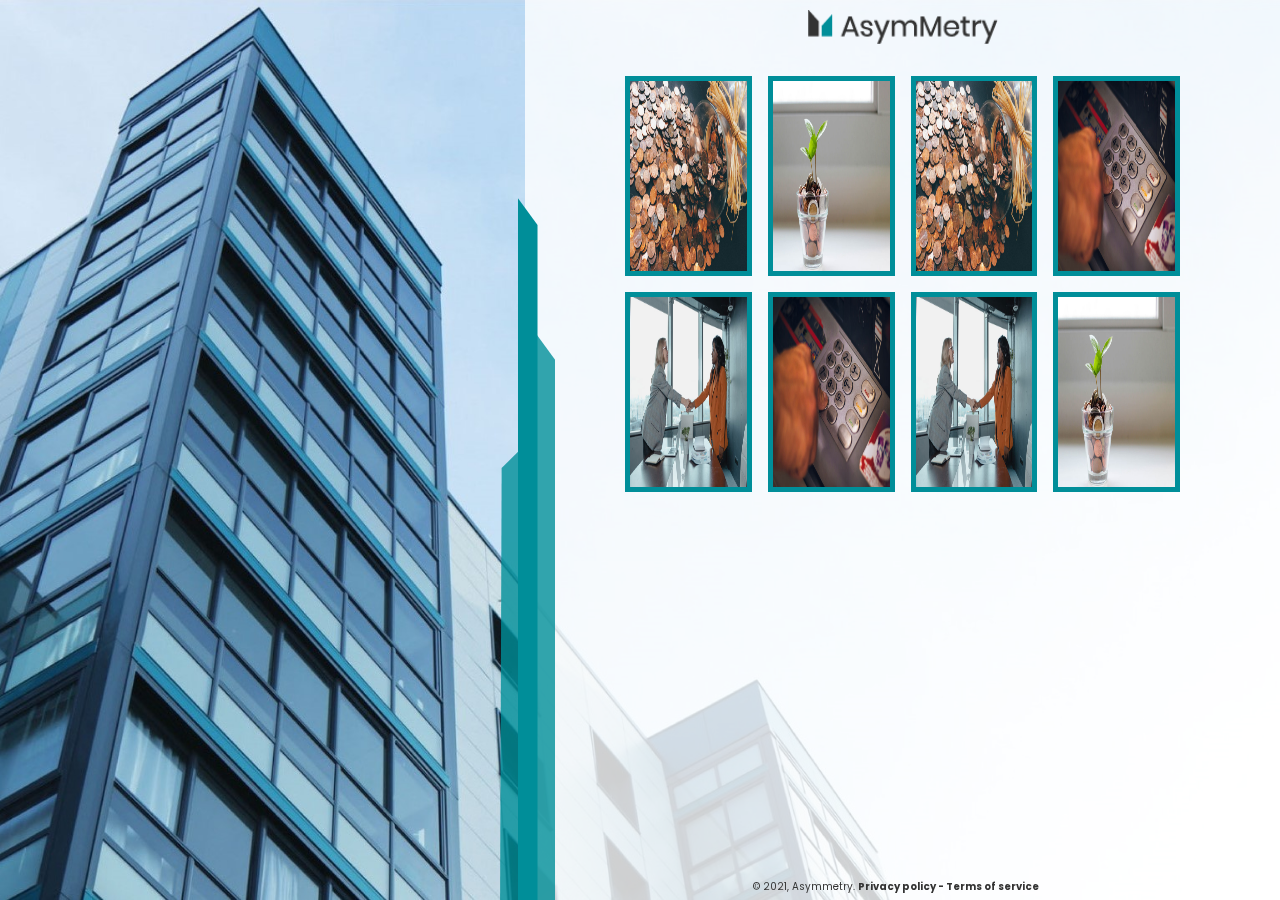
==== memory.html @ c0b30f2f "Initial commit" ====
<!DOCTYPE html>
<html lang="en">
<head>
    <meta charset="UTF-8">
    <meta http-equiv="X-UA-Compatible" content="IE=edge">
    <meta name="viewport" content="width=device-width, initial-scale=1.0">
    <title>Asymmetry</title>
    <link rel="stylesheet" href="styles/main.css">
    <link rel="icon" type="image/png" href="images/fav icon.png">
</head>
<body>
    <section class="home">
        <div class="home-blank">
        </div>
        <div class="clip-path top">
        </div>
        <div class="clip-path left">
        </div>
        <div class="clip-path right">
        </div>

        <div class="home-content">
            <img src="images/logo.png" class="logo" alt="logo"/>
            <div class="counter" id="memory">
            </div>
            <div class="gallery">
                <img src="images/pic6.jpg" alt="">
                <img src="images/pic2.jpg" alt="">
                <img src="images/pic6.jpg" alt="">
                <img src="images/pic5.jpg" alt="">
                <img src="images/pic7.jpg" alt="">
                <img src="images/pic5.jpg" alt="">
                <img src="images/pic7.jpg" alt="">
                <img src="images/pic2.jpg" alt="">
            </div>
        </div>
    </section>
    <div class="footer">
        <p>© 2021, Asymmetry. <span>Privacy policy - Terms of service</span></p>
    </div>
</body>
<script src="js/script.js"></script>
</html>
---- styles/main.css ----
/* Base styles BEGIN */

@import url("https://fonts.googleapis.com/css2?family=Poppins:wght@400;700&display=swap");

:root {
  --as-grey: #333333;
  --as-green: #008e99;
  --as-white: #f2f2f2;
  --as-white-transperent: rgba(255, 255, 255, 0.8);
}


* {
    box-sizing: border-box;
    margin: 0;
    padding: 0;
}

html,
body {
    font-family: 'Poppins', sans-serif;
    color: var(--as-grey);
}

h1 {
    font-size: 20px;
    font-weight: 500;
}

p {
    margin: 20px 0 10px;
    padding-bottom: 20px;
    font-size: 12px;
}

/* Base styles END */

section {
    display: flex;
    flex-direction: column;
    align-items: center;
    margin-top: 60px;
    background-image: url(../images/background-mob.jpg);
    background-size: cover; 
    background-repeat: no-repeat;
    background-position: center center;
}

.logo {
    width: 200px;
    padding: 20px 20px 50px 20px;
}

section.home {
    flex-direction: row;
    margin-top: 0;
}

.home-blank {
    width: 10%;
}

.home-content {
    text-align: center;
    height: 100vh;
    width: 90%;
    background-color: var(--as-white-transperent);
    padding: 5px 35px;
    z-index: 1;
}

.home-content h1 {
    text-transform: uppercase;
    font-weight: bold;
    padding: 20px 5px 0 5px;
}

.btn {
    cursor: pointer;
    display: inline-block;
    background: var(--as-green);
    color: #fff;
    text-decoration: none;
    padding: 5px 40px;
    margin: 20px 0;
    border: 0;
}
  
.btn:hover {
    transform: scale(0.98);
}
  

.home-image {
    width: 100%;
    max-width: 400px;
    height: auto;
    padding: 10px;
    box-shadow: rgba(0, 0, 0, 0.19) 0px 10px 20px, rgba(0, 0, 0, 0.23) 0px 6px 6px;
}

.footer {
    position: fixed;
    z-index: 3;
    right: 0;
    bottom: 0;
    width: 90%;
    color: var(--as-grey);
    text-align: center;
}

.footer p {
    padding: 2px;
    margin: 3px;
    font-size: 10px;
}

.footer span {
    font-weight: bold;
}

/* clip-path */

.clip-path.top {
    margin-right: -2px;
    position: relative;
    float: left;
    width: 20px;
    background: var(--as-green);
    padding: 4px;
    height: 100vh;
    opacity: 0.8;
    -webkit-clip-path: polygon(8% 52%, 100% 50%, 100% 100%, 0% 100%);
}
.clip-path.left {
    margin-right: -2px;
    position: relative;
    float: left;
    height: 20px;
    width: 20px;
    background: var(--as-green);
    padding: 4px;
    height: 100vh;
    -webkit-clip-path: polygon(0% 22%, 100% 25%, 100% 100%, 0% 100%);
    z-index: 2;

}

.clip-path.right {
    position: relative;
    float: left;
    height: 30px;
    width: 20px;
    background: var(--as-green);
    padding: 4px;
    height: 100vh;
    opacity: 0.8;
    -webkit-clip-path: polygon(0% 37%, 100% 40%, 100% 100%, 0% 100%);
    margin-right: -30px;
    z-index: 2;
}

/* Memory styles BEGIN */

.gallery {
    max-width: 1200px;
    margin: 0 auto;
    display: grid;
    gap: 1rem;
    grid-template-columns: repeat(2, 1fr);
}

.gallery img {
    cursor: pointer;
}

.counter {
    font-size: 18px;
    font-weight: bold;
    padding: 10px;
}

.gallery img {
    height: 200px;
    width: 100%;
    border: 5px solid var(--as-green);
}

/* Memory styles END */

/* Quiz styles BEGIN */

.quiz-cs {
    display: flex;
    flex-direction: column;
    align-items: center;
    justify-content: center;
}
  
.quiz-cs .btn.quiz {
    text-align: center;
    width: 200px;
    margin: 5px;
}

/* Quiz styles END */


/* Swiper styles BEGIN */

.slideshow-container {
    max-width: 1000px;
    position: relative;
    margin: auto;
  }
  
  /* Hide the images by default */
  .mySlides {
    display: none;
  }
  
  /* Next & previous buttons */
  .prev, .next {
    margin: 5px;
    font-size: 50px;
    cursor: pointer;
    width: auto;
    color: var(--as-green);
    font-weight: bold;
    transition: 0.6s ease;
    border-radius: 0 3px 3px 0;
    user-select: none;
  }
  

  .active {
    background-color: #717171;
  }
  
  /* Fading animation */
  .fade {
    animation-name: fade;
    animation-duration: 1.5s;
  }
  
@keyframes fade {
    from {opacity: .4}
    to {opacity: 1}
}

/* Swiper styles END */

/* Registration styles BEGIN */

fieldset {
    padding: 10px;
    border: none;
    text-align: left;
}

fieldset input[type="checkbox" i] {
    accent-color: var(--as-green);
    width: 15px;
    height: 15px;
    margin-right: 10px;
}

.contact-form {
    position: relative;
    width: 100%;
    padding: 60px 40px 20px;
}
  
.contact-form form {
    width: 100%;
}
  
.contact-form .row {
    width: 100%;
    display: flex;
}
  
.contact-form .input30 {
    width: 30%;
    margin: 0 10px;
}
  
.contact-form .input100 {
    width: 100%;
    margin: 0 10px;
    color: black;
}
  
.contact-form .row input {
    position: relative;
    border: 3px solid var(--as-green);
    color: #111;
    background: transparent;
    width: 100%;
    padding: 10px;
    outline: none;
    font-size: 16px;
    font-weight: 300;
    margin: 10px 0;
    resize: none;
}
  
.contact-form .row input[type='submit'] {
    background-color: var(--as-green);
    color: black;

    margin: 0;
    text-transform: uppercase;
    letter-spacing: 2px;
    font-weight: 300;
    border: 0;
    cursor: pointer;
}

/* Registration styles END */

/* Social icons styles BEGIN */

#social {
    padding: 10px;
    color: white;
    background-color:var(--as-green);
}

.social-media {
    display: flex;
    justify-content: space-evenly;
}

/* Social icons styles END */



/* Media queries BEGIN */

@media only screen and (max-width: 376px) {
/* This SPECIFIC query is written in order to avoid vertical scroll on registration page
for small devices example Iphone SE */
    .home-image.registration { 
        display: none;
    }
}

@media only screen and (max-width: 480px) {
    .gallery img {
        height: 100px;
    }

    p.secound {
        padding-bottom: 0;
    }

    .clip-path.right {
        display: none;
    }

    .clip-path.left {
        margin-right: -7px;
    }
}

@media only screen and (max-width: 768px) {
    .contact-form{
        padding: 5px;
    }

    .contact-form .row {
        flex-direction: column;
    }

    .contact-form .input30 {
        width: 100%;
    }

    .contact-form .row input {
        font-size: 10px;
        margin: 5px 0;
    }

    .logo {
        padding: 5px;
    }

    fieldset {
        font-size: 10px;
    }

    .btn.registration {
        margin: 5px 0;
    }
}

@media only screen and (min-width: 992px) {
    .logo {
        padding: 5px;
    }

    .home-image.registration {
        max-width: 250px;
    }

    .contact-form {
        padding: 5px;
    }

    .gallery { 
        grid-template-columns: repeat(4, 1fr); 
    }
}

@media only screen and (min-width: 1024px) {
    section {
        background-image: url(../images/background-desktop.jpg);
    }

    h1 {
        font-size: 20px;
    }

    /* p {
        font-size: 18px;
    } */

    .home-content {
        padding: 5px 100px;
    }

    .home-content {
        width: 60%;
    }

    .home-blank {
        width: 40%;
    }

    .footer {
        width: 60%;
    }
}

/* Media queries END */
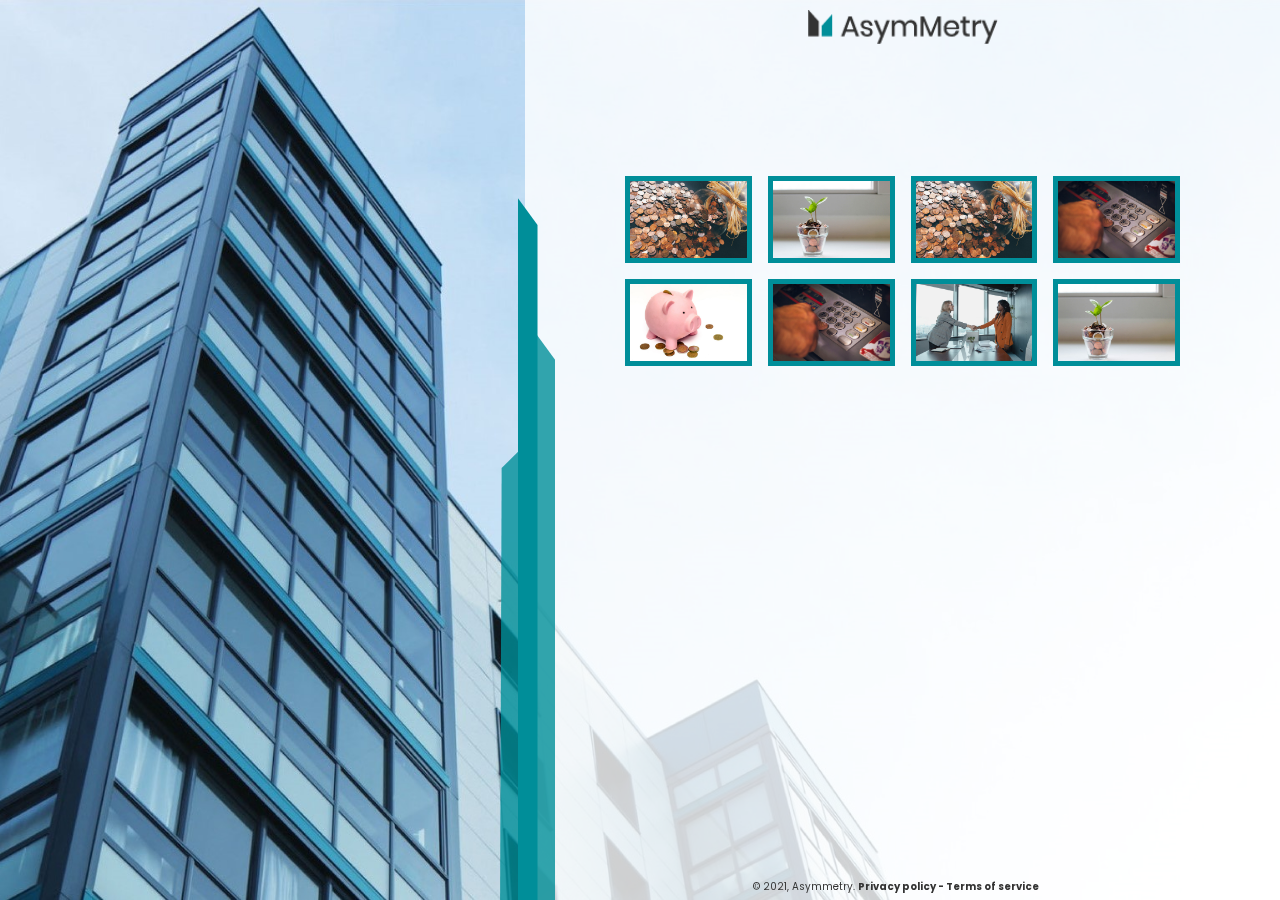
==== commit 07733177: "Additional fixes" ====
--- a/memory.html
+++ b/memory.html
@@ -28,7 +28,7 @@
                 <img src="images/pic2.jpg" alt="">
                 <img src="images/pic6.jpg" alt="">
                 <img src="images/pic5.jpg" alt="">
-                <img src="images/pic7.jpg" alt="">
+                <img src="images/pic8.jpg" alt="">
                 <img src="images/pic5.jpg" alt="">
                 <img src="images/pic7.jpg" alt="">
                 <img src="images/pic2.jpg" alt="">
--- a/styles/main.css
+++ b/styles/main.css
@@ -163,7 +163,7 @@
 /* Memory styles BEGIN */
 
 .gallery {
-    max-width: 1200px;
+    padding-top: 100px;
     margin: 0 auto;
     display: grid;
     gap: 1rem;
@@ -181,7 +181,7 @@
 }
 
 .gallery img {
-    height: 200px;
+    /* height: 200px; */
     width: 100%;
     border: 5px solid var(--as-green);
 }
@@ -199,8 +199,12 @@
   
 .quiz-cs .btn.quiz {
     text-align: center;
-    width: 200px;
+    width: 270px;
     margin: 5px;
+}
+
+.home-image.quizimg {
+    margin-bottom: 30px;
 }
 
 /* Quiz styles END */
@@ -258,6 +262,10 @@
     text-align: left;
 }
 
+fieldset span {
+    font-weight: bold;
+}
+
 fieldset input[type="checkbox" i] {
     accent-color: var(--as-green);
     width: 15px;
@@ -299,6 +307,7 @@
     width: 100%;
     padding: 10px;
     outline: none;
+    font-family: 'Poppins', sans-serif;
     font-size: 16px;
     font-weight: 300;
     margin: 10px 0;
@@ -322,7 +331,7 @@
 /* Social icons styles BEGIN */
 
 #social {
-    padding: 10px;
+    padding: 5px 10px;
     color: white;
     background-color:var(--as-green);
 }
@@ -365,6 +374,14 @@
 }
 
 @media only screen and (max-width: 768px) {
+    .gallery {
+        padding-top: 50px;
+    }
+
+    .logo {
+        width: 90px;
+    }
+    
     .contact-form{
         padding: 5px;
     }
